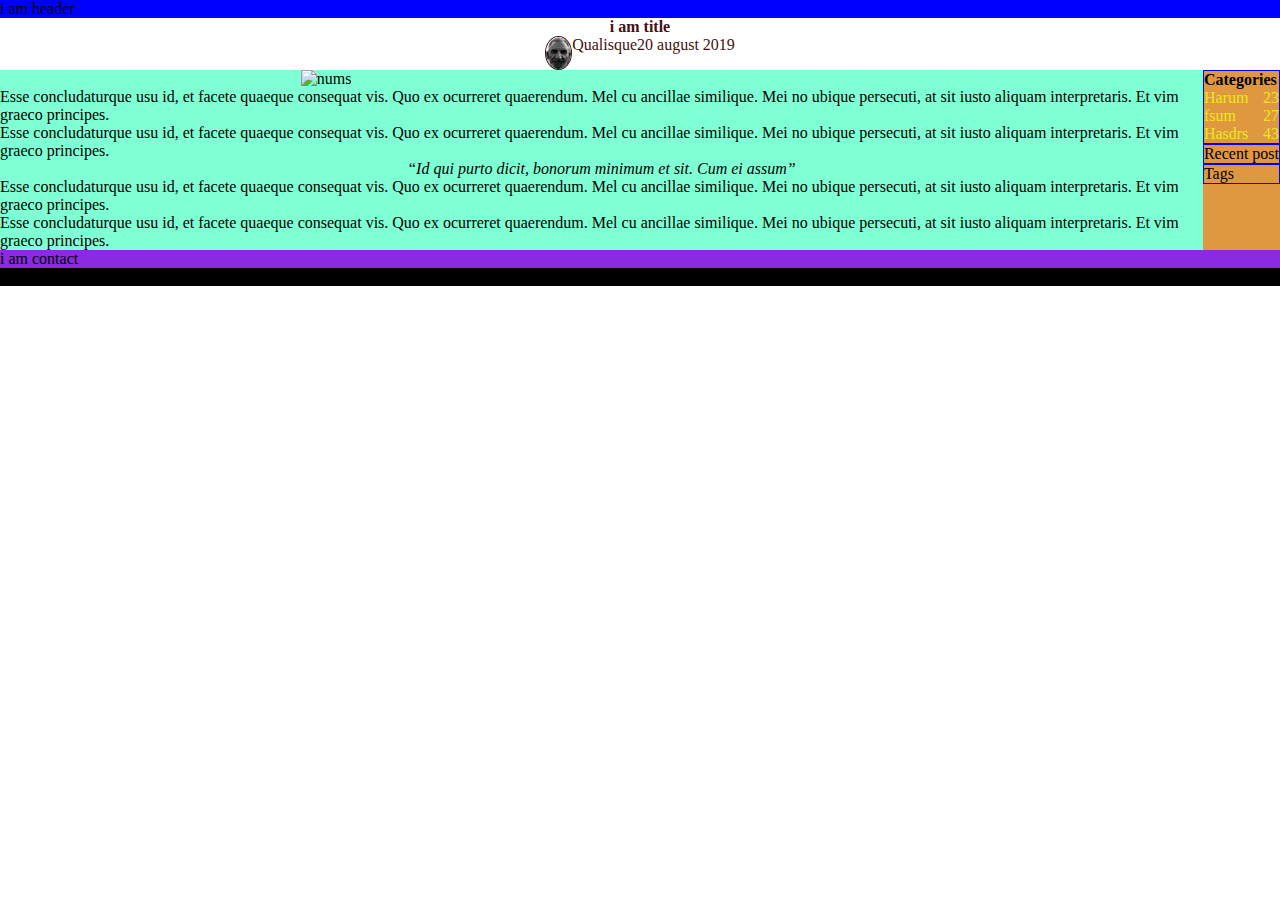
==== blog.html @ 630f006f "first commit" ====
<!DOCTYPE html>
<html lang="en">
<head>
  <meta charset="UTF-8">
  <meta http-equiv="X-UA-Compatible" content="IE=edge">
  <meta name="viewport" content="width=device-width, initial-scale=1.0">
  <link rel="stylesheet" href="./css/index.css">
  <title>Blog Post</title>
</head>
<body>
  <div class="grid">
  <header>
    i am header
  </header>
  <div class="card">
    <h1 class="bold">i am title</h1>
    <div class="postinfo">
      <div class="auter">
        <h4 class="aurter"></h4>
        <picture class="avatr">
          <img class="avatrimg" src="src/avatar1.jpg" 
          alt="avatar1">
        </picture> 
      </div> 
      <p class="tag">Qualisque</p>
      <p class="time">20 august 2019</p>
    </div>
  </div>
  <main>
    
    <article>
      <picture>
        <img src="https://images.unsplash.com/photo-1660748308408-f997ade26ef8?ixlib=rb-1.2.1&ixid=MnwxMjA3fDB8MHxwaG90by1wYWdlfHx8fGVufDB8fHx8&auto=format&fit=crop&w=1160&q=80" 
        alt="nums" 
        >
      </picture>
      <p>Esse concludaturque usu id, et facete quaeque consequat vis. Quo ex ocurreret quaerendum. Mel cu ancillae similique. Mei no ubique persecuti, at sit iusto aliquam interpretaris. Et vim graeco principes.</p>
      <p>Esse concludaturque usu id, et facete quaeque consequat vis. Quo ex ocurreret quaerendum. Mel cu ancillae similique. Mei no ubique persecuti, at sit iusto aliquam interpretaris. Et vim graeco principes.</p>
      <q>Id qui purto dicit, bonorum minimum et sit. Cum ei assum</q>
      <p>Esse concludaturque usu id, et facete quaeque consequat vis. Quo ex ocurreret quaerendum. Mel cu ancillae similique. Mei no ubique persecuti, at sit iusto aliquam interpretaris. Et vim graeco principes.</p>
      <p>Esse concludaturque usu id, et facete quaeque consequat vis. Quo ex ocurreret quaerendum. Mel cu ancillae similique. Mei no ubique persecuti, at sit iusto aliquam interpretaris. Et vim graeco principes.</p>
      
    </article>
    
  </main>
  <aside>
    <section>
      <div class="box">
        <h1 class="bold" >Categories</h1>
        <div class="categories">
          <div class="categori">
            <h2>Harum</h2> 
            <p>23</p>
          </div>
          <div class="categori">
            <h2>fsum</h2> 
            <p>27</p>
          </div>
          <div class="categori">
            <h2>Hasdrs</h2> 
            <p>43</p>
          </div>
        </div>
    </div>
  </section>
    <section>
      <div class="box">
        <h1>Recent post</h1>
      </div>
    </section>
    <section>
      <div class="box">
        <h1>Tags</h1>
      </div>
    </section>
  </aside>
  <div class="contact">
    i am contact
  </div>
  <footer>
    i am footer
  </footer>
</div>
</body>
</html>
---- css/index.css ----
@import "reset.css";
@import "varColor.css";
@import "test";
.grid{
  background-color: url(https://images.unsplash.com/photo-1641924875397-5324016b96bb?ixlib=rb-1.2.1&ixid=MnwxMjA3fDB8MHxwaG90by1wYWdlfHx8fGVufDB8fHx8&auto=format&fit=crop&w=2680&q=80);
  width: 100%;
  height: 100%;
  display: grid;
  grid-template:  
  "head  head head" 
  "card card card"
  "main main  aside"
  "contact contact contact"  
  "foot foot foot" 
                ;
}
.bold{
  font-weight: bold;
}
header{
  grid-area: head;
  background-color: blue;
}
.card{
  display: flex;
  flex-direction: column;
  align-items: center;
  grid-area: card;
  color: rgb(70, 16, 16);
}
.postinfo{
  display: flex;
}
.auter{
  display: flex;
}
main{
  grid-area: main;
  background-color: aqua;
  display: flex;
  flex-direction: row;
}
article{
  background-color: aquamarine;
  display: flex;
  flex-direction: column;
  align-items: center;
  justify-content: center;
}
q{
  font-style: italic;
}
picture{
  width: 50%;
}
.avatr{
  width:25px;
  display: flex;
  flex-direction: column;
  
}
.avatrimg{
  border-radius: 50%;
}
img{
  width: inherit;
  
}
.avatr{
  border-radius: 50%;
  border: 1px solid ;
}
.aurter{
  text-decoration-line: underline;
  font-style: bold;
}
aside{
  grid-area: aside;
  background-color: rgb(224, 152, 64);
}
.box{
  border: 1px blue solid;
}
p{
  display: block;
}
.categori{
  color: rgb(233, 233, 26);
  display: flex;
  flex-direction: row;
  justify-content: space-between;

}
.contact{
  grid-area: contact;
  background-color: blueviolet;
}
footer{
  grid-area: foot;
  background-color: black;
}
@media (max-width: 640px){
  .grid{
    grid-template:  
  "head  head head" 
  "card card card"
  "main main main" 
  "aside aside aside"
  "contact contact contact"
  "foot foot foot" ;
  }
  main{
    flex-direction: column;
  }
}
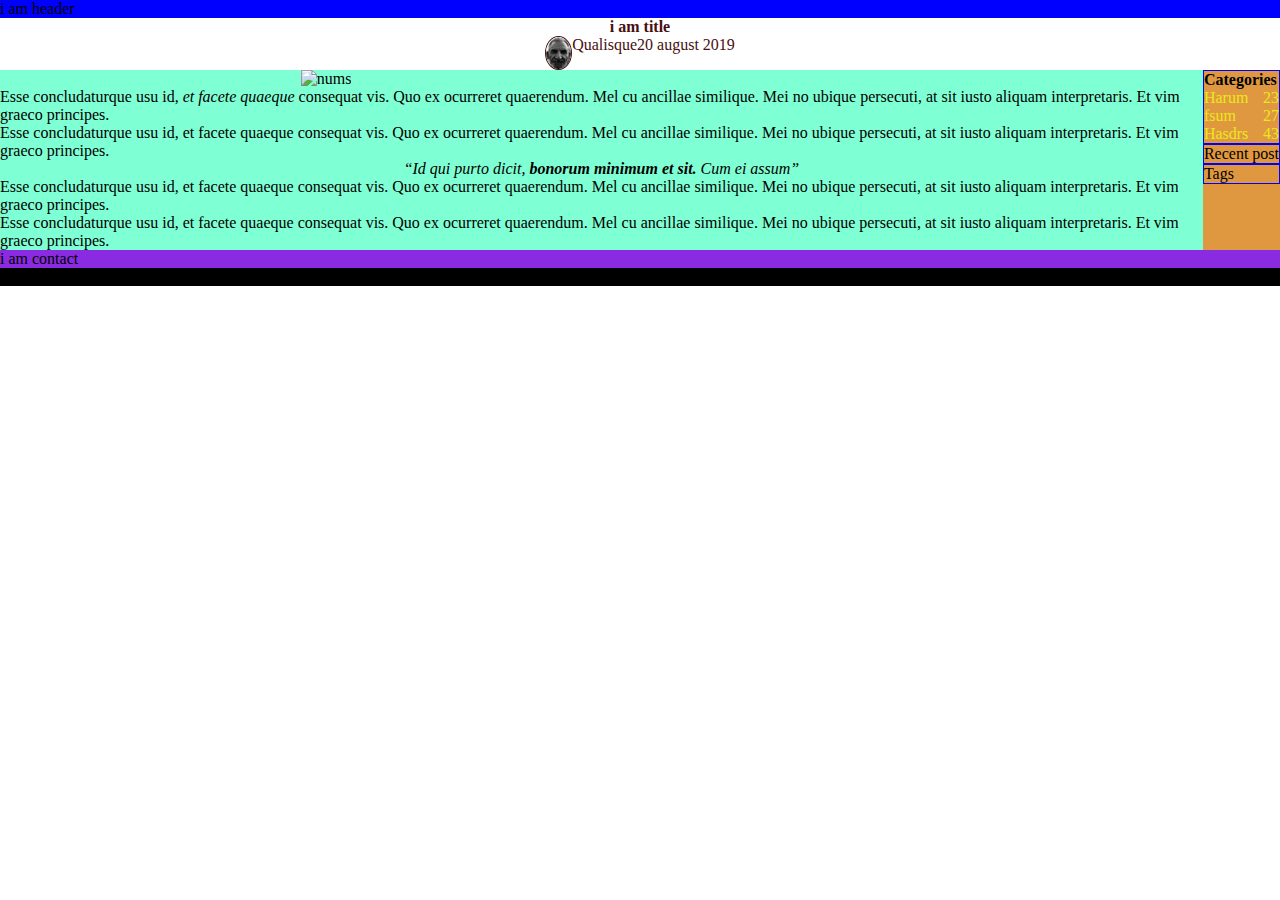
==== commit a703b52b: "add <b> and <em> in <p>" ====
--- a/blog.html
+++ b/blog.html
@@ -34,9 +34,9 @@
         alt="nums" 
         >
       </picture>
+      <p>Esse concludaturque usu id, <em>et facete quaeque</em>  consequat vis. Quo ex ocurreret quaerendum. Mel cu ancillae similique. Mei no ubique persecuti, at sit iusto aliquam interpretaris. Et vim graeco principes.</p>
       <p>Esse concludaturque usu id, et facete quaeque consequat vis. Quo ex ocurreret quaerendum. Mel cu ancillae similique. Mei no ubique persecuti, at sit iusto aliquam interpretaris. Et vim graeco principes.</p>
-      <p>Esse concludaturque usu id, et facete quaeque consequat vis. Quo ex ocurreret quaerendum. Mel cu ancillae similique. Mei no ubique persecuti, at sit iusto aliquam interpretaris. Et vim graeco principes.</p>
-      <q>Id qui purto dicit, bonorum minimum et sit. Cum ei assum</q>
+      <q>Id qui purto dicit, <b>bonorum minimum et sit.</b>  Cum ei assum</q>
       <p>Esse concludaturque usu id, et facete quaeque consequat vis. Quo ex ocurreret quaerendum. Mel cu ancillae similique. Mei no ubique persecuti, at sit iusto aliquam interpretaris. Et vim graeco principes.</p>
       <p>Esse concludaturque usu id, et facete quaeque consequat vis. Quo ex ocurreret quaerendum. Mel cu ancillae similique. Mei no ubique persecuti, at sit iusto aliquam interpretaris. Et vim graeco principes.</p>
       
--- a/css/index.css
+++ b/css/index.css
@@ -20,6 +20,23 @@
 header{
   grid-area: head;
   background-color: blue;
+}
+nav{
+  display: grid;
+  width: 100%;
+  height: 100%;
+  grid-template:  
+  "logo nav-items sup" 
+;
+}
+.logo{
+  grid-area: logo;
+}
+.nav-items{
+  grid-area:nav-items;
+}
+.sup{
+  grid-area:sup;
 }
 .card{
   display: flex;
@@ -78,6 +95,9 @@
   grid-area: aside;
   background-color: rgb(224, 152, 64);
 }
+.aside-box{
+  background-color: black;
+}
 .box{
   border: 1px blue solid;
 }
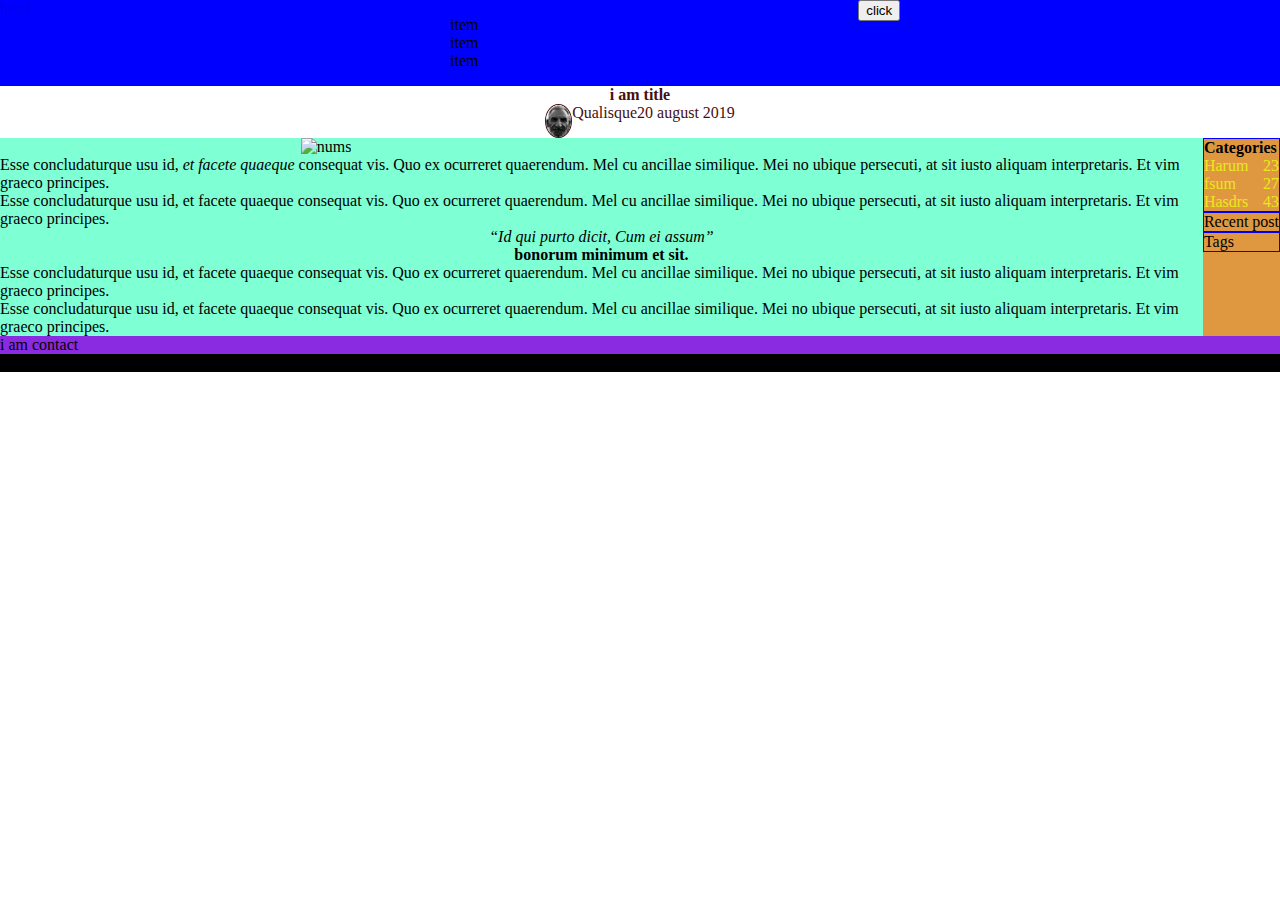
==== commit e151fabf: "add link to home from blog" ====
--- a/blog.html
+++ b/blog.html
@@ -10,7 +10,23 @@
 <body>
   <div class="grid">
   <header>
-    i am header
+    <nav>
+      <head class="logo">
+          <a href="index.html">
+            <h1>
+              head
+            </h1>
+          </a>  
+      </head>
+      <ul class="nav-items">
+        <li>item</li>
+        <li>item</li>
+        <li>item</li>
+      </ul>
+      <div class="sup">
+        <button>click</button>
+      </div>
+    </nav>
   </header>
   <div class="card">
     <h1 class="bold">i am title</h1>
@@ -36,7 +52,7 @@
       </picture>
       <p>Esse concludaturque usu id, <em>et facete quaeque</em>  consequat vis. Quo ex ocurreret quaerendum. Mel cu ancillae similique. Mei no ubique persecuti, at sit iusto aliquam interpretaris. Et vim graeco principes.</p>
       <p>Esse concludaturque usu id, et facete quaeque consequat vis. Quo ex ocurreret quaerendum. Mel cu ancillae similique. Mei no ubique persecuti, at sit iusto aliquam interpretaris. Et vim graeco principes.</p>
-      <q>Id qui purto dicit, <b>bonorum minimum et sit.</b>  Cum ei assum</q>
+      <q>Id qui purto dicit,   Cum ei assum</q><b>bonorum minimum et sit.</b>
       <p>Esse concludaturque usu id, et facete quaeque consequat vis. Quo ex ocurreret quaerendum. Mel cu ancillae similique. Mei no ubique persecuti, at sit iusto aliquam interpretaris. Et vim graeco principes.</p>
       <p>Esse concludaturque usu id, et facete quaeque consequat vis. Quo ex ocurreret quaerendum. Mel cu ancillae similique. Mei no ubique persecuti, at sit iusto aliquam interpretaris. Et vim graeco principes.</p>
       
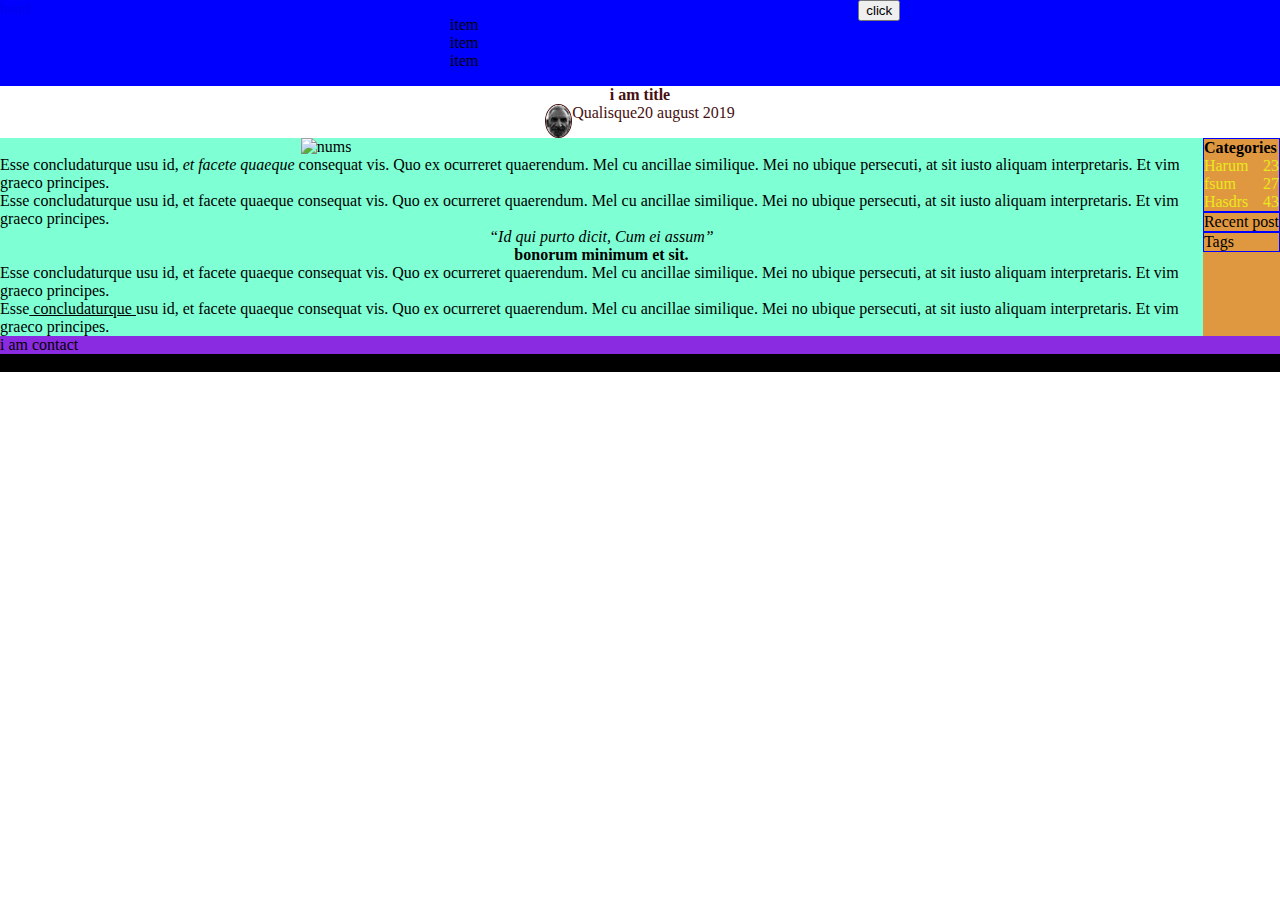
==== commit c97081c6: "add underline" ====
--- a/blog.html
+++ b/blog.html
@@ -54,7 +54,7 @@
       <p>Esse concludaturque usu id, et facete quaeque consequat vis. Quo ex ocurreret quaerendum. Mel cu ancillae similique. Mei no ubique persecuti, at sit iusto aliquam interpretaris. Et vim graeco principes.</p>
       <q>Id qui purto dicit,   Cum ei assum</q><b>bonorum minimum et sit.</b>
       <p>Esse concludaturque usu id, et facete quaeque consequat vis. Quo ex ocurreret quaerendum. Mel cu ancillae similique. Mei no ubique persecuti, at sit iusto aliquam interpretaris. Et vim graeco principes.</p>
-      <p>Esse concludaturque usu id, et facete quaeque consequat vis. Quo ex ocurreret quaerendum. Mel cu ancillae similique. Mei no ubique persecuti, at sit iusto aliquam interpretaris. Et vim graeco principes.</p>
+      <p>Esse<u> concludaturque </u>usu id, et facete quaeque consequat vis. Quo ex ocurreret quaerendum. Mel cu ancillae similique. Mei no ubique persecuti, at sit iusto aliquam interpretaris. Et vim graeco principes.</p>
       
     </article>
     
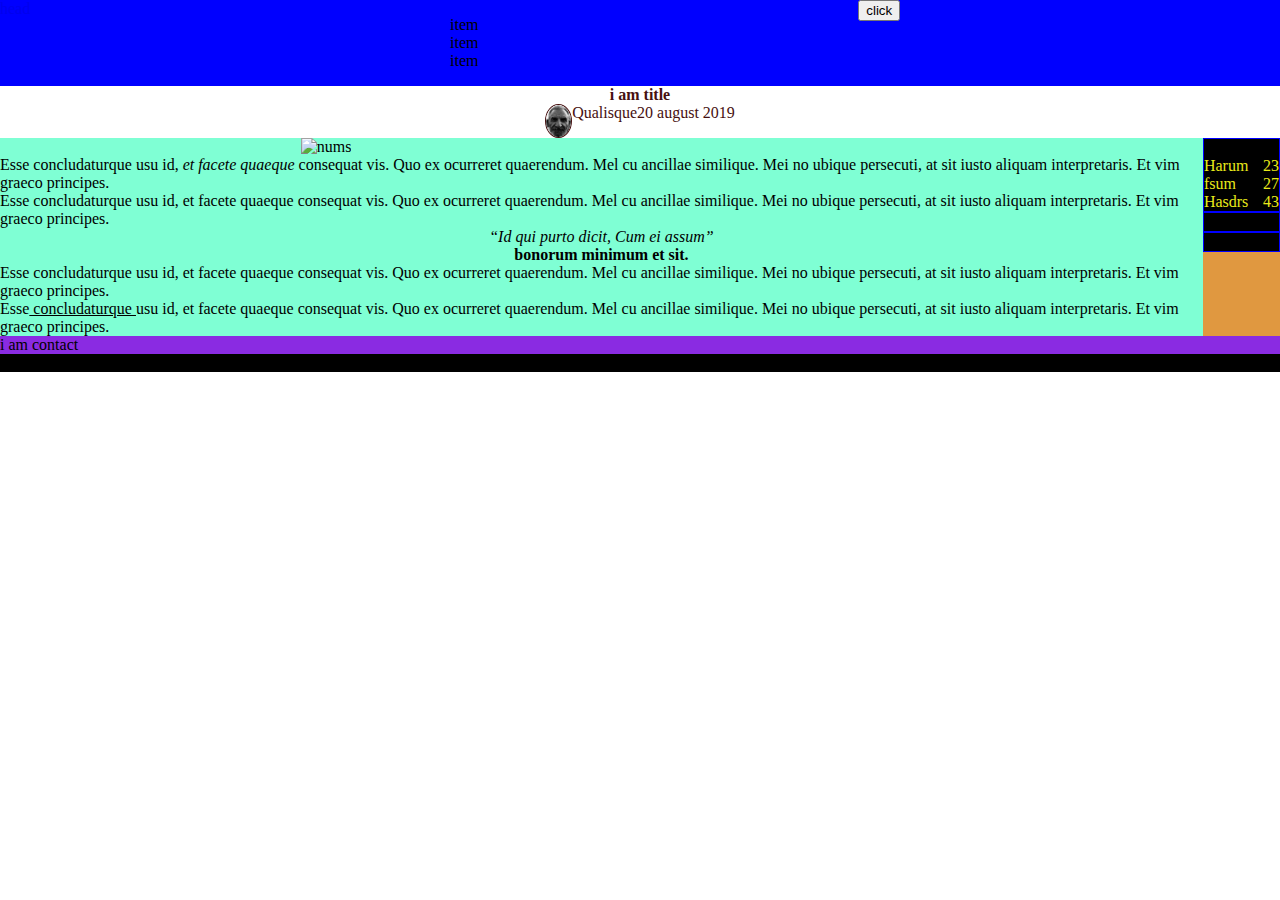
==== commit 6a22a462: "add class to section" ====
--- a/blog.html
+++ b/blog.html
@@ -60,7 +60,7 @@
     
   </main>
   <aside>
-    <section>
+    <section class="aside-box">
       <div class="box">
         <h1 class="bold" >Categories</h1>
         <div class="categories">
@@ -79,12 +79,12 @@
         </div>
     </div>
   </section>
-    <section>
+    <section class="aside-box">
       <div class="box">
         <h1>Recent post</h1>
       </div>
     </section>
-    <section>
+    <section class="aside-box">
       <div class="box">
         <h1>Tags</h1>
       </div>
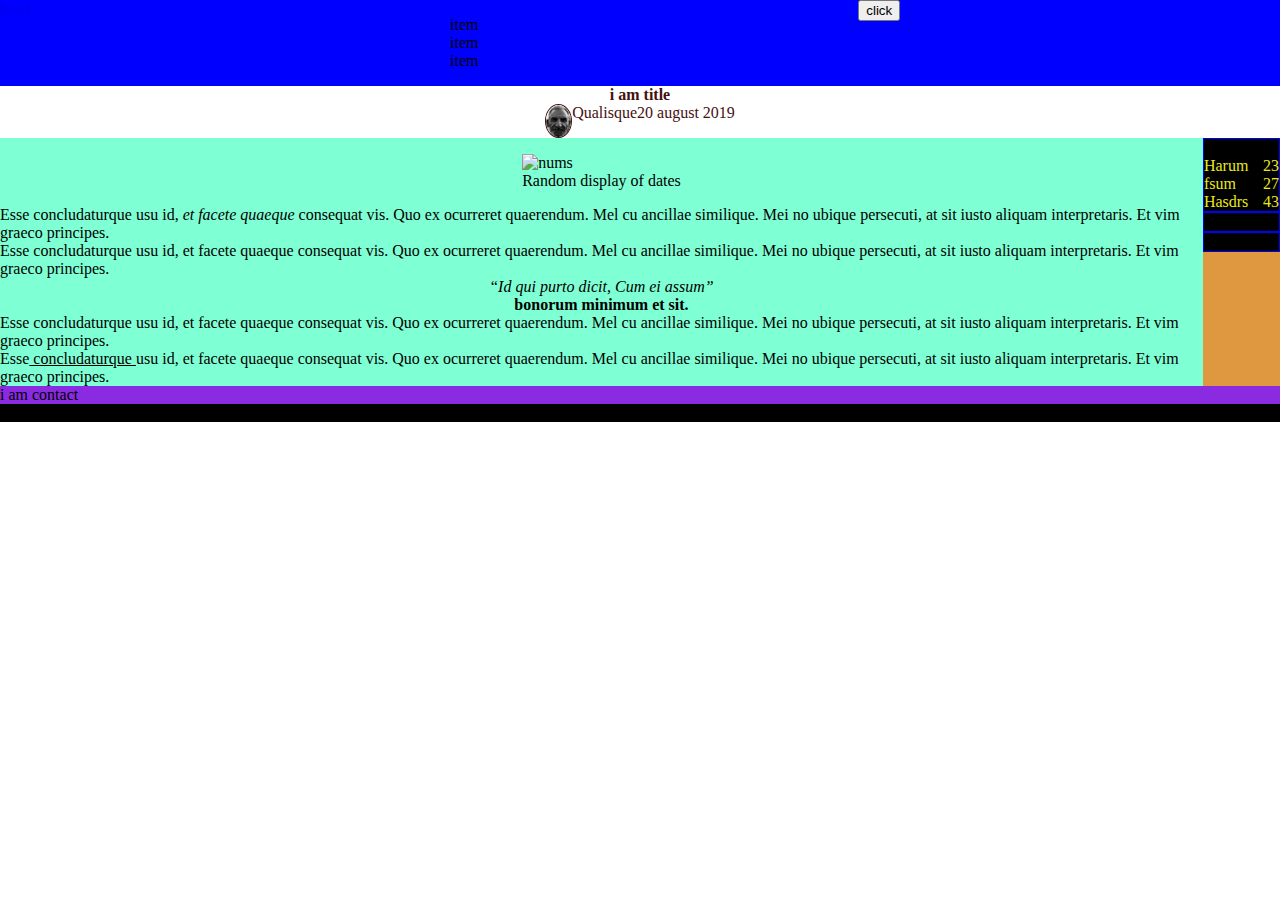
==== commit 8414b175: "add figcaption" ====
--- a/blog.html
+++ b/blog.html
@@ -45,11 +45,14 @@
   <main>
     
     <article>
-      <picture>
+      <figure>
         <img src="https://images.unsplash.com/photo-1660748308408-f997ade26ef8?ixlib=rb-1.2.1&ixid=MnwxMjA3fDB8MHxwaG90by1wYWdlfHx8fGVufDB8fHx8&auto=format&fit=crop&w=1160&q=80" 
         alt="nums" 
         >
-      </picture>
+        <figcaption>
+          Random display of dates
+        </figcaption>
+      </figure>
       <p>Esse concludaturque usu id, <em>et facete quaeque</em>  consequat vis. Quo ex ocurreret quaerendum. Mel cu ancillae similique. Mei no ubique persecuti, at sit iusto aliquam interpretaris. Et vim graeco principes.</p>
       <p>Esse concludaturque usu id, et facete quaeque consequat vis. Quo ex ocurreret quaerendum. Mel cu ancillae similique. Mei no ubique persecuti, at sit iusto aliquam interpretaris. Et vim graeco principes.</p>
       <q>Id qui purto dicit,   Cum ei assum</q><b>bonorum minimum et sit.</b>
